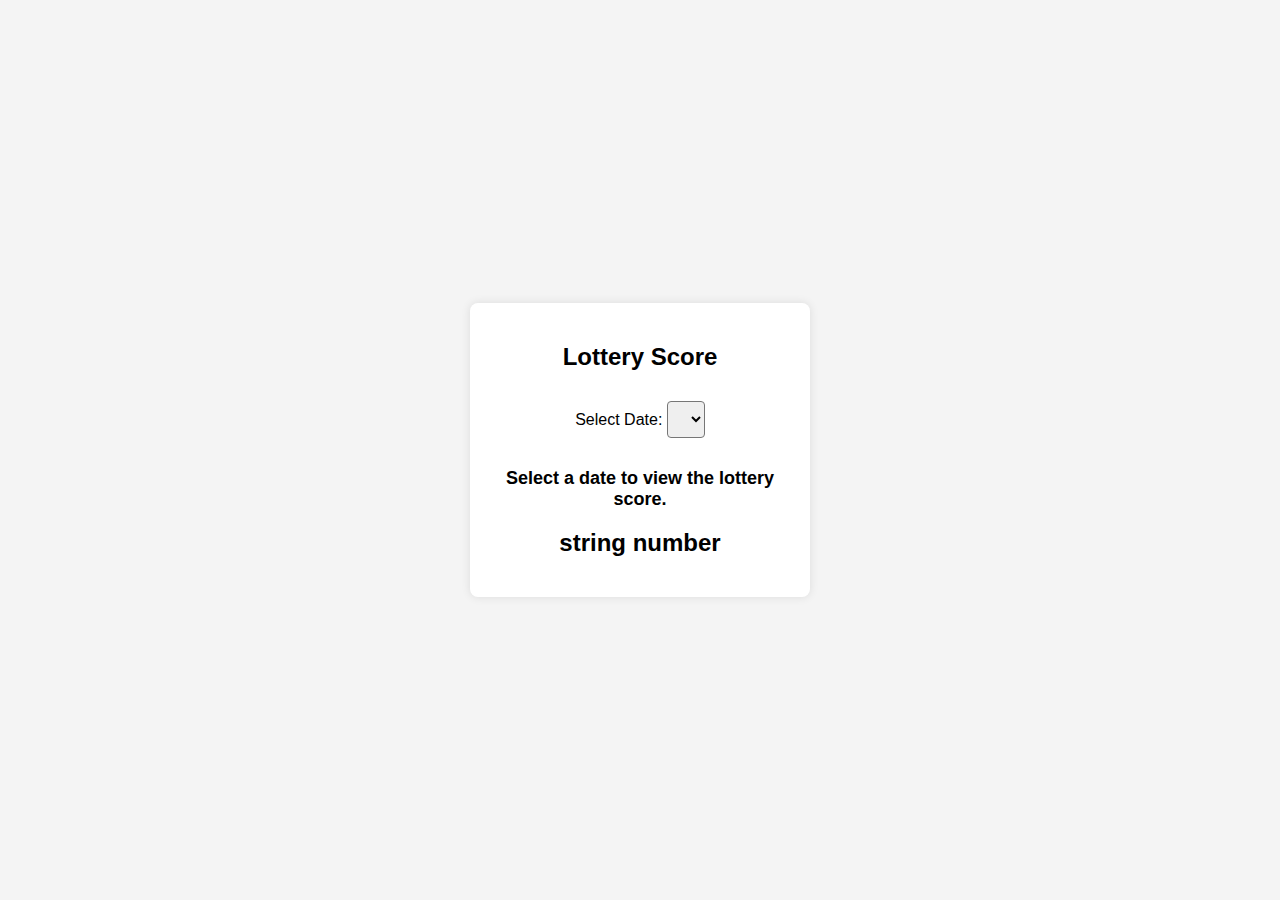
==== index.html @ f775d83f "Add files via upload" ====
<!DOCTYPE html>
<html lang="en">
<head>
    <meta charset="UTF-8">
    <meta name="viewport" content="width=device-width, initial-scale=1.0">
    <title>Lottery Score Widget</title>
    <link rel="stylesheet" href="styles.css">
	<script src="https://ajax.googleapis.com/ajax/libs/jquery/3.7.1/jquery.min.js"></script>
</head>
<body>
    <div class="lottery-widget">
        <h2>Lottery Score</h2>
        <label for="lottery-date">Select Date:</label>
        <select id="lottery-date">
        </select>

        <div id="lottery-result">
            <p>Select a date to view the lottery score.</p>
        </div>
		<h2>string number</h2>
		<div id="strong-number"></div>
    </div>
</body>
</html>

<script>
	document.addEventListener("DOMContentLoaded", function() {
		const lotteryDateSelect = document.getElementById('lottery-date');
		const lotteryResultDiv = document.getElementById('lottery-result');

		var xhttp = new XMLHttpRequest();
		let lotteryData = [];

		xhttp.onreadystatechange = function() {
			if (this.readyState == 4 && this.status == 200) {
			  
			  //var html = JSON.parse(this.responseText);
			  let html = getHtml()
			 
			  console.log(getResults(html))
			 
			  lotteryData.push(...getResults(html))
			  console.log(lotteryData)

				// Populate the dropdown with dates
				lotteryData.forEach(function(data) {
					const option = document.createElement('option');
					option.value = data.date;
					option.textContent = data.date;
					lotteryDateSelect.appendChild(option);
				});
				
				lotteryDateSelect.value = lotteryData[0].date
				lotteryDateSelect.dispatchEvent(new Event('change'));
			}
		};

		let today = new Date()
		today = `${today.getDate()}/${today.getMonth() + 1}/${today.getFullYear()}`
		//xhttp.open("GET", "https://www.pais.co.il/lotto/showMoreResults.aspx?fromIndex=0&amount=49&fromDate=01/01/2018&toDate=" + today);
		xhttp.open("GET", "https://script.google.com/macros/s/AKfycbxN1vKGIJFH-KF0X17_gNyz6snTN_eH4vEJ_xvNcHM/dev");
		//xhttp.setRequestHeader('X-Requested-With', 'XMLHttpRequest');
		xhttp.setRequestHeader('Access-Control-Allow-Origin', '*');
		xhttp.send();
		
		// Array of sample lottery dates and scores




		// Show the lottery result when a date is selected
		lotteryDateSelect.addEventListener('change', function() {

			const selectedDate = lotteryDateSelect.value;

			const result = lotteryData.find(data => data.date === selectedDate);


			if (result) {
				lotteryResultDiv.innerHTML = `<p>Lottery Score: <strong>${result.score}</strong></p>`;
			} else {
				lotteryResultDiv.innerHTML = "<p>No results available for this date.</p>";
			}
		});

		// Trigger the change event on page load to show the initial result
		//lotteryDateSelect.dispatchEvent(new Event('change'));
	});
	
	
	function getHtml() {
		return `
<div id="changeGameDiv">
    <ol class="w-list-unstyled" id="moreRecordsOL">
        
                    <li class="archive_list_item">
                        <div class="archive_list_block lotto_number"  tabindex="0">
                            <div class="archive_mod_title w-hidden-main w-hidden-medium w-hidden-small">מס' הגרלה</div>
                            <div class="sr-only">פריט 1, מספר הגרלה </div>
                           <div>3770</div>
                        </div>
                        <div class="archive_list_block date" tabindex="0">
                            <div class="archive_mod_title date w-hidden-main w-hidden-medium w-hidden-small">תאריך הגרלה</div>
                            <div class="sr-only">תאריך הגרלה: </div>
                            <div>11/01/25</div>
                            <div class="sr-only">שעת הגרלה:</div>
                            <div>23:28</div>
                        </div>
                        <div class="archive_mob_line w-hidden-main w-hidden-medium w-hidden-small"></div>
                        <div class="archive_list_block strong_number">
                            <div class="archive_mod_title w-hidden-main w-hidden-medium w-hidden-small">המספר החזק</div>
                            <div class="cat_data_info archive strong">
                                <div class="loto_info_num strong archive" tabindex="0">
                                    <div class="sr-only">המספר החזק: </div>
                                    <div>6</div>
                                </div>
                            </div>
                        </div>
                        <div class="archive_list_block numbers">
                            <div class="archive_mod_title w-hidden-main w-hidden-medium w-hidden-small">המספרים שעלו בגורל</div>
                            <div class="sr-only" tabindex="0">המספרים שעלו בגורל:  </div>
                        
                            <ol class="cat_data_info archive"  >
                               <li tabindex="0" class="loto_info_num archive">
                                    <div>2</div>
                                </li>
                                <li tabindex="0" class="loto_info_num archive">
                                    <div>21</div>
                                </li>
                                <li tabindex="0" class="loto_info_num archive">
                                    <div>25</div>
                                </li>
                                <li tabindex="0" class="loto_info_num archive">
                                    <div>32</div>
                                </li>
                                <li tabindex="0" class="loto_info_num archive">
                                    <div>34</div>
                                </li>
                                <li tabindex="0" class="loto_info_num archive">
                                    <div >35</div>
                                </li>

                            </ol>
                        </div>
                        <div class="archive_mob_line w-hidden-main w-hidden-medium w-hidden-small"></div>
                        <div class="archive_list_block total">
                            <div class="archive_mod_title total w-hidden-main w-hidden-medium w-hidden-small">סך הפרסים</div>
                          <div tabindex="0">
                              <div class="sr-only">סך הכל זכיות בהגרלה: </div>
                            <div>19,346,006 ₪</div>
                              </div>
                        </div>
                        <div class='archive_mob_line w-hidden-main w-hidden-medium w-hidden-small'></div><div class='archive_list_block add_info'>
                            <a href='#' class='archive_add_link lotto' onclick='redirect(3770)'>פרטים נוספים
                            <div class='sr-only'>הגרלה 3770</div>
                            </a>
                            </div>
                        <div class="archive_list_block video">
                            
                            <a href="#" aria-vod="3770" class="archive_video lotto w-inline-block">
                                <img src="/images/ic_video.svg" alt="לחץ לצפייה בהגרלה 3770"></a>
                       
                        </div>
                    </li>
            
    </ol>
</div>
`
	}
	
	function getResults(html) {
	
	let dom_nodes = $($.parseHTML(html))
	
	var elements = dom_nodes.find(".archive_list_item"); 
	
	
	return $.map($(elements), e => ({
		saleNumber: $($(e).find(".archive_list_block.lotto_number").first().children()[2]).text(),
		saleDate: $($(e).find(".archive_list_block.date").first().children()[2]).text(),
		winNumbers: $.map($(elements.find(".loto_info_num.archive")), e => $($(e).children()[0]).text()),
		strongNumber: $(elements.find(".loto_info_num.strong.archive").first().children()[1]).text()
		
	}))
	
	let list = elements.map(e => ({number: e}))
	
	//var result = [] //Array of objects of info about the elements
	//for (i in elements){ //assemble our info objects
	//	var obj = {
	//		sale_number: elements[i].find(".lotto_number"),
	//		//sale_date: elements[i].getElementsByClassName("archive_list_block date"),
	//	}
	//	result.push(obj); 
	//}
	return list
}
</script>
---- styles.css ----
body {
    font-family: Arial, sans-serif;
    display: flex;
    justify-content: center;
    align-items: center;
    height: 100vh;
    margin: 0;
    background-color: #f4f4f4;
}

.lottery-widget {
    background-color: white;
    padding: 20px;
    border-radius: 8px;
    box-shadow: 0 0 10px rgba(0, 0, 0, 0.1);
    text-align: center;
    width: 300px;
}

select {
    margin: 10px 0;
    padding: 8px;
    font-size: 16px;
    border-radius: 4px;
}

#lottery-result {
    margin-top: 20px;
    font-size: 18px;
    font-weight: bold;
}
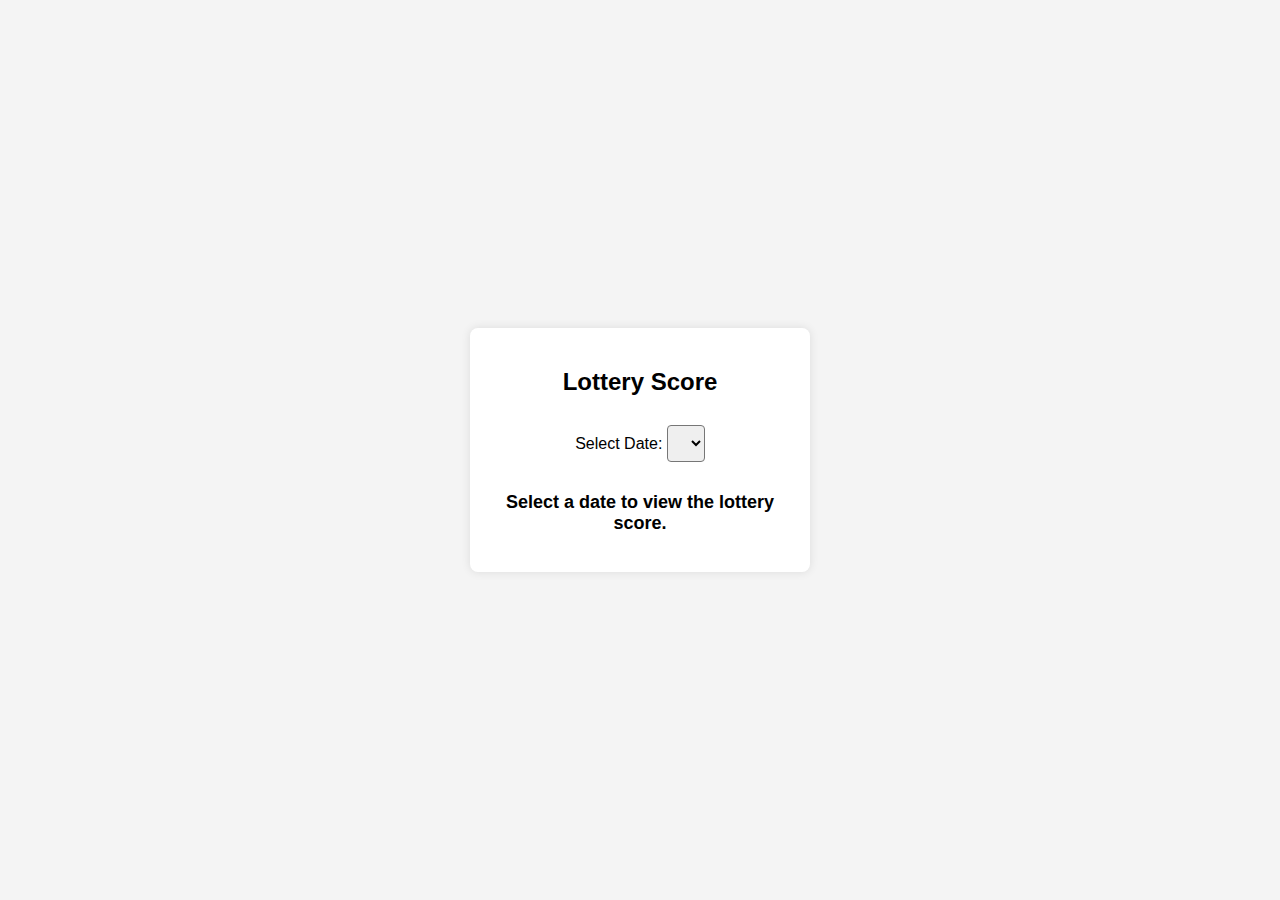
==== commit 53964a0b: "lotto" ====
--- a/index.html
+++ b/index.html
@@ -5,194 +5,88 @@
     <meta name="viewport" content="width=device-width, initial-scale=1.0">
     <title>Lottery Score Widget</title>
     <link rel="stylesheet" href="styles.css">
-	<script src="https://ajax.googleapis.com/ajax/libs/jquery/3.7.1/jquery.min.js"></script>
+    <script src="https://ajax.googleapis.com/ajax/libs/jquery/3.7.1/jquery.min.js"></script>
 </head>
 <body>
-    <div class="lottery-widget">
-        <h2>Lottery Score</h2>
-        <label for="lottery-date">Select Date:</label>
-        <select id="lottery-date">
-        </select>
-
-        <div id="lottery-result">
-            <p>Select a date to view the lottery score.</p>
-        </div>
-		<h2>string number</h2>
-		<div id="strong-number"></div>
+<div class="lottery-widget">
+    <h2>Lottery Score</h2>
+    <label for="lottery-date">Select Date:</label>
+    <select id="lottery-date">
+    </select>
+    <div id="lottery-result">
+        <p>Select a date to view the lottery score.</p>
     </div>
+    <div id="strong-number"></div>
+</div>
 </body>
 </html>
 
 <script>
-	document.addEventListener("DOMContentLoaded", function() {
-		const lotteryDateSelect = document.getElementById('lottery-date');
-		const lotteryResultDiv = document.getElementById('lottery-result');
+    $(document).ready(function () {
+        $(document).ready(function () {
+            let lotteryData = []
 
-		var xhttp = new XMLHttpRequest();
-		let lotteryData = [];
+            const lotteryResultDiv = document.getElementById('lottery-result');
+            const lotteryDateSelect = document.getElementById('lottery-date');
+            const lotteryStrongResultDiv = document.getElementById('strong-number');
 
-		xhttp.onreadystatechange = function() {
-			if (this.readyState == 4 && this.status == 200) {
-			  
-			  //var html = JSON.parse(this.responseText);
-			  let html = getHtml()
-			 
-			  console.log(getResults(html))
-			 
-			  lotteryData.push(...getResults(html))
-			  console.log(lotteryData)
+            lotteryDateSelect.addEventListener('change', function() {
+                const selectedDate = lotteryDateSelect.value;
+                console.log({selectedDate})
+                console.log({lotteryData})
+                const result = lotteryData.find(data => data.saleDate === selectedDate);
 
-				// Populate the dropdown with dates
-				lotteryData.forEach(function(data) {
-					const option = document.createElement('option');
-					option.value = data.date;
-					option.textContent = data.date;
-					lotteryDateSelect.appendChild(option);
-				});
-				
-				lotteryDateSelect.value = lotteryData[0].date
-				lotteryDateSelect.dispatchEvent(new Event('change'));
-			}
-		};
+                console.log({result})
+                if (result) {
+                    lotteryResultDiv.innerHTML = `<p>Lottery Score: <strong>${result.winNumbers}</strong></p>`;
+                    lotteryStrongResultDiv.innerHTML = `<p>Strong Number: <strong>${result.strongNumber}</strong></p>`
+                } else {
+                    lotteryResultDiv.innerHTML = "<p>No results available for this date.</p>";
+                }
+            });
 
-		let today = new Date()
-		today = `${today.getDate()}/${today.getMonth() + 1}/${today.getFullYear()}`
-		//xhttp.open("GET", "https://www.pais.co.il/lotto/showMoreResults.aspx?fromIndex=0&amount=49&fromDate=01/01/2018&toDate=" + today);
-		xhttp.open("GET", "https://script.google.com/macros/s/AKfycbxN1vKGIJFH-KF0X17_gNyz6snTN_eH4vEJ_xvNcHM/dev");
-		//xhttp.setRequestHeader('X-Requested-With', 'XMLHttpRequest');
-		xhttp.setRequestHeader('Access-Control-Allow-Origin', '*');
-		xhttp.send();
-		
-		// Array of sample lottery dates and scores
+            $.ajax({
+                type: "get",
+                url: "https://script.google.com/macros/s/AKfycbyd4wiOitqFuRLXL3Eo9ND-4-9AZjVAvA5cQ8p86oQ9NwKNiuPSdIE1vCdXZLyHIvNp/exec?callback=?",
+                data: {method: "getQuote", format: "jsonp", lang: "en"},
+                dataType: "jsonp",
+                jsonp: "jsonp",
+                jsonpCallback: "myJsonMethod"
+            });
+            window.myJsonMethod = function (results) {
+                lotteryData.push(...results)
+                lotteryData.forEach(function (data) {
+                    const option = document.createElement('option');
+                    option.value = data.saleDate;
+                    option.textContent = data.saleDate;
+                    lotteryDateSelect.appendChild(option);
+                });
+
+                lotteryData.forEach(function (data) {
+                    const option = document.createElement('option');
+                    option.value = data.date;
+                    option.textContent = data.date;
+                    lotteryDateSelect.appendChild(option);
+                })
+                lotteryDateSelect.dispatchEvent(new Event('change'));
+            }
+        })
+    })
 
 
+    // function getResults(html) {
+    //
+    //     let dom_nodes = $($.parseHTML(html))
+    //
+    //     var elements = dom_nodes.find(".archive_list_item");
+    //
+    //
+    //     // return $.map($(elements), e => ({
+    //     //     saleNumber: $($(e).find(".archive_list_block.lotto_number").first().children()[2]).text(),
+    //     //     saleDate: $($(e).find(".archive_list_block.date").first().children()[2]).text(),
+    //     //     winNumbers: $.map($(elements.find(".loto_info_num.archive")), e => $($(e).children()[0]).text()),
+    //     //     strongNumber: $(elements.find(".loto_info_num.strong.archive").first().children()[1]).text()
+    //     // }))
+    // }
+</script>
 
-
-		// Show the lottery result when a date is selected
-		lotteryDateSelect.addEventListener('change', function() {
-
-			const selectedDate = lotteryDateSelect.value;
-
-			const result = lotteryData.find(data => data.date === selectedDate);
-
-
-			if (result) {
-				lotteryResultDiv.innerHTML = `<p>Lottery Score: <strong>${result.score}</strong></p>`;
-			} else {
-				lotteryResultDiv.innerHTML = "<p>No results available for this date.</p>";
-			}
-		});
-
-		// Trigger the change event on page load to show the initial result
-		//lotteryDateSelect.dispatchEvent(new Event('change'));
-	});
-	
-	
-	function getHtml() {
-		return `
-<div id="changeGameDiv">
-    <ol class="w-list-unstyled" id="moreRecordsOL">
-        
-                    <li class="archive_list_item">
-                        <div class="archive_list_block lotto_number"  tabindex="0">
-                            <div class="archive_mod_title w-hidden-main w-hidden-medium w-hidden-small">מס' הגרלה</div>
-                            <div class="sr-only">פריט 1, מספר הגרלה </div>
-                           <div>3770</div>
-                        </div>
-                        <div class="archive_list_block date" tabindex="0">
-                            <div class="archive_mod_title date w-hidden-main w-hidden-medium w-hidden-small">תאריך הגרלה</div>
-                            <div class="sr-only">תאריך הגרלה: </div>
-                            <div>11/01/25</div>
-                            <div class="sr-only">שעת הגרלה:</div>
-                            <div>23:28</div>
-                        </div>
-                        <div class="archive_mob_line w-hidden-main w-hidden-medium w-hidden-small"></div>
-                        <div class="archive_list_block strong_number">
-                            <div class="archive_mod_title w-hidden-main w-hidden-medium w-hidden-small">המספר החזק</div>
-                            <div class="cat_data_info archive strong">
-                                <div class="loto_info_num strong archive" tabindex="0">
-                                    <div class="sr-only">המספר החזק: </div>
-                                    <div>6</div>
-                                </div>
-                            </div>
-                        </div>
-                        <div class="archive_list_block numbers">
-                            <div class="archive_mod_title w-hidden-main w-hidden-medium w-hidden-small">המספרים שעלו בגורל</div>
-                            <div class="sr-only" tabindex="0">המספרים שעלו בגורל:  </div>
-                        
-                            <ol class="cat_data_info archive"  >
-                               <li tabindex="0" class="loto_info_num archive">
-                                    <div>2</div>
-                                </li>
-                                <li tabindex="0" class="loto_info_num archive">
-                                    <div>21</div>
-                                </li>
-                                <li tabindex="0" class="loto_info_num archive">
-                                    <div>25</div>
-                                </li>
-                                <li tabindex="0" class="loto_info_num archive">
-                                    <div>32</div>
-                                </li>
-                                <li tabindex="0" class="loto_info_num archive">
-                                    <div>34</div>
-                                </li>
-                                <li tabindex="0" class="loto_info_num archive">
-                                    <div >35</div>
-                                </li>
-
-                            </ol>
-                        </div>
-                        <div class="archive_mob_line w-hidden-main w-hidden-medium w-hidden-small"></div>
-                        <div class="archive_list_block total">
-                            <div class="archive_mod_title total w-hidden-main w-hidden-medium w-hidden-small">סך הפרסים</div>
-                          <div tabindex="0">
-                              <div class="sr-only">סך הכל זכיות בהגרלה: </div>
-                            <div>19,346,006 ₪</div>
-                              </div>
-                        </div>
-                        <div class='archive_mob_line w-hidden-main w-hidden-medium w-hidden-small'></div><div class='archive_list_block add_info'>
-                            <a href='#' class='archive_add_link lotto' onclick='redirect(3770)'>פרטים נוספים
-                            <div class='sr-only'>הגרלה 3770</div>
-                            </a>
-                            </div>
-                        <div class="archive_list_block video">
-                            
-                            <a href="#" aria-vod="3770" class="archive_video lotto w-inline-block">
-                                <img src="/images/ic_video.svg" alt="לחץ לצפייה בהגרלה 3770"></a>
-                       
-                        </div>
-                    </li>
-            
-    </ol>
-</div>
-`
-	}
-	
-	function getResults(html) {
-	
-	let dom_nodes = $($.parseHTML(html))
-	
-	var elements = dom_nodes.find(".archive_list_item"); 
-	
-	
-	return $.map($(elements), e => ({
-		saleNumber: $($(e).find(".archive_list_block.lotto_number").first().children()[2]).text(),
-		saleDate: $($(e).find(".archive_list_block.date").first().children()[2]).text(),
-		winNumbers: $.map($(elements.find(".loto_info_num.archive")), e => $($(e).children()[0]).text()),
-		strongNumber: $(elements.find(".loto_info_num.strong.archive").first().children()[1]).text()
-		
-	}))
-	
-	let list = elements.map(e => ({number: e}))
-	
-	//var result = [] //Array of objects of info about the elements
-	//for (i in elements){ //assemble our info objects
-	//	var obj = {
-	//		sale_number: elements[i].find(".lotto_number"),
-	//		//sale_date: elements[i].getElementsByClassName("archive_list_block date"),
-	//	}
-	//	result.push(obj); 
-	//}
-	return list
-}
-</script>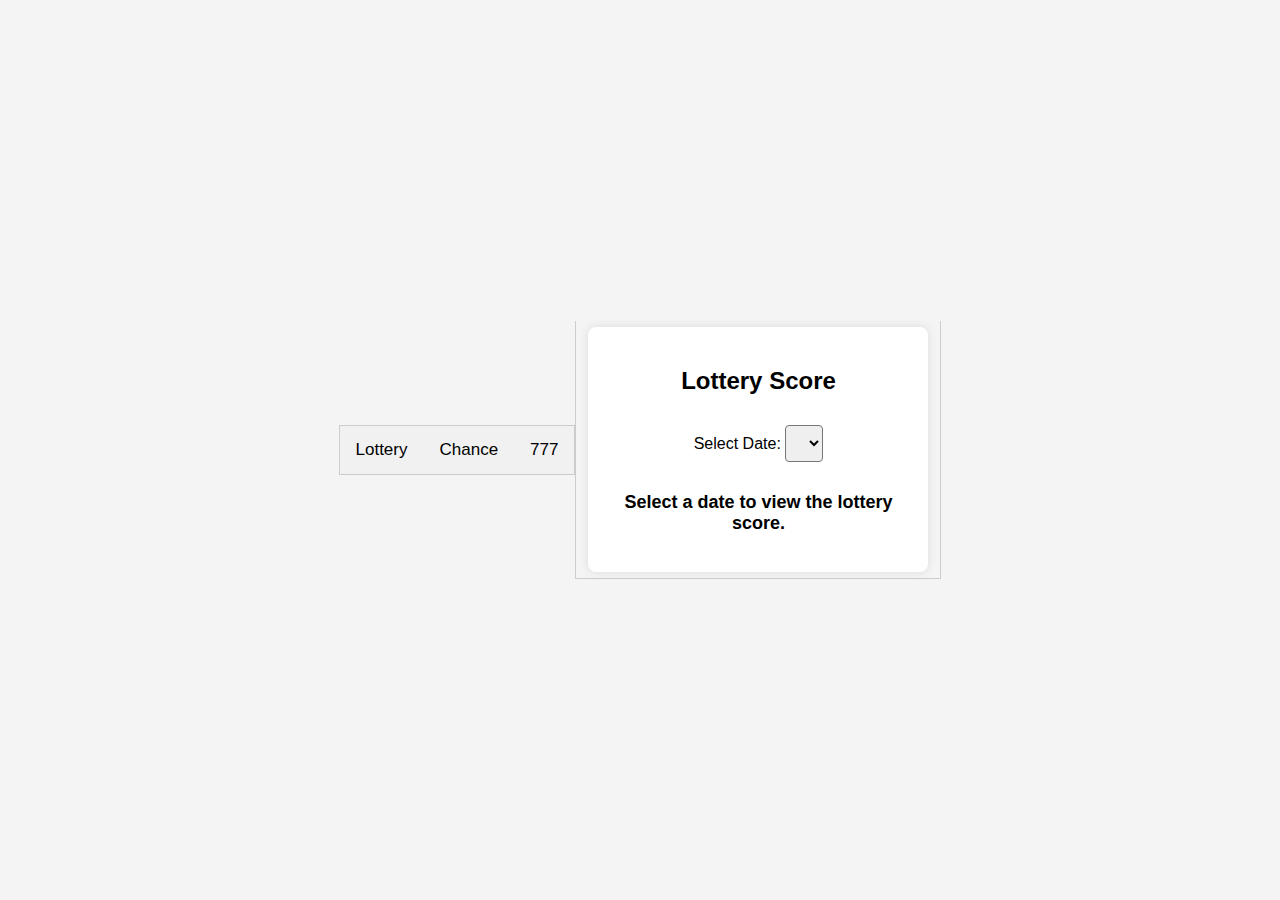
==== commit 7793b52f: "yoyo" ====
--- a/index.html
+++ b/index.html
@@ -8,85 +8,226 @@
     <script src="https://ajax.googleapis.com/ajax/libs/jquery/3.7.1/jquery.min.js"></script>
 </head>
 <body>
-<div class="lottery-widget">
-    <h2>Lottery Score</h2>
-    <label for="lottery-date">Select Date:</label>
-    <select id="lottery-date">
-    </select>
-    <div id="lottery-result">
-        <p>Select a date to view the lottery score.</p>
+<div class="tab">
+    <button class="tablinks" onclick="openSale(event, 'lottery')">Lottery</button>
+    <button class="tablinks" onclick="openSale(event, 'chance')">Chance</button>
+    <button class="tablinks" onclick="openSale(event, '777')">777</button>
+</div>
+<div id="lottery" class="tabcontent">
+    <div class="lottery-widget">
+        <h2>Lottery Score</h2>
+        <label for="lottery-date">Select Date:</label>
+        <select id="lottery-date">
+        </select>
+        <div id="lottery-sale-number"></div>
+        <div id="lottery-result">
+            <p>Select a date to view the lottery score.</p>
+        </div>
+        <div id="strong-number"></div>
     </div>
-    <div id="strong-number"></div>
+</div>
+
+<div id="chance" class="tabcontent">
+    <div class="lottery-widget">
+        <h2>Chance Score</h2>
+        <label for="chance-date">Select Date:</label>
+        <select id="chance-date">
+        </select>
+        <div id="chance-sale-number"></div>
+        <div id="chance-result">
+            <p>Select a date to view the chance score.</p>
+        </div>
+    </div>
+</div>
+
+<div id="777" class="tabcontent">
+    <div class="777-widget">
+        <h2>Lottery Score</h2>
+        <label for="777-date">Select Date:</label>
+        <select id="777-date">
+        </select>
+        <div id="777-sale-number"></div>
+        <div id="777-result">
+            <p>Select a date to view the 777 score.</p>
+        </div>
+    </div>
 </div>
 </body>
 </html>
 
 <script>
-    $(document).ready(function () {
-        $(document).ready(function () {
-            let lotteryData = []
-
-            const lotteryResultDiv = document.getElementById('lottery-result');
-            const lotteryDateSelect = document.getElementById('lottery-date');
-            const lotteryStrongResultDiv = document.getElementById('strong-number');
+    function fetchData({saleName, dateTo, dateFrom}) {
+        console.log({saleName})
+        let date = new Date()
+        dateTo = dateTo || `${date.getDate()}/${date.getMonth() + 1}/${date.getFullYear()}`
+        dateFrom = '01/01/2025'//dateFrom || `${date.getDate()}/${date.getMonth() + 1}/${date.getFullYear()}`
+
+        $.ajax({
+            type: "get",
+            url: "https://script.google.com/macros/s/AKfycbwpLqUa6KsBJiJ23ktOIP-7KWNq9wLtxl2jewv3DDA7vLAmtSAGmaWuNPKsv2vF8uv3/exec?callback=?",
+            data: {dateFrom, dateTo, saleName: saleName},
+            dataType: "jsonp",
+            jsonp: "jsonp",
+            jsonpCallback: `_${saleName}SetData`
+        });
+    }
+
+    let lotteryDataBySaleName = {
+        lottery: [],
+        chance: [],
+        777: []
+    }
+
+    function _setLottery() {
+
+        let saleName = "lottery"
+
+        function getElements(saleName) {
+            return {
+                lotteryResultDiv: document.getElementById(`${saleName}-result`),
+                lotteryDateSelect: document.getElementById(`${saleName}-date`),
+                lotteryStrongResultDiv: document.getElementById(`${saleName}-number`),
+                lotterySaleNumberDiv: document.getElementById(`${saleName}-sale-number`),
+            }
+        }
+
+
+        ['777', 'chance', 'lottery'].forEach(saleName => {
+            let {lotteryResultDiv, lotteryDateSelect, lotteryStrongResultDiv, lotterySaleNumberDiv} = getElements(saleName)
+            let lotteryData = lotteryDataBySaleName[saleName]
 
             lotteryDateSelect.addEventListener('change', function() {
-                const selectedDate = lotteryDateSelect.value;
+                console.log('change')
+                console.log({lotteryData})
+                let selectedDate = lotteryDateSelect.value;
+                let result = lotteryData.find(data => data.saleDate === selectedDate);
                 console.log({selectedDate})
-                console.log({lotteryData})
-                const result = lotteryData.find(data => data.saleDate === selectedDate);
-
                 console.log({result})
                 if (result) {
-                    lotteryResultDiv.innerHTML = `<p>Lottery Score: <strong>${result.winNumbers}</strong></p>`;
-                    lotteryStrongResultDiv.innerHTML = `<p>Strong Number: <strong>${result.strongNumber}</strong></p>`
-                } else {
-                    lotteryResultDiv.innerHTML = "<p>No results available for this date.</p>";
-                }
-            });
-
-            $.ajax({
-                type: "get",
-                url: "https://script.google.com/macros/s/AKfycbyd4wiOitqFuRLXL3Eo9ND-4-9AZjVAvA5cQ8p86oQ9NwKNiuPSdIE1vCdXZLyHIvNp/exec?callback=?",
-                data: {method: "getQuote", format: "jsonp", lang: "en"},
-                dataType: "jsonp",
-                jsonp: "jsonp",
-                jsonpCallback: "myJsonMethod"
-            });
-            window.myJsonMethod = function (results) {
-                lotteryData.push(...results)
-                lotteryData.forEach(function (data) {
-                    const option = document.createElement('option');
-                    option.value = data.saleDate;
-                    option.textContent = data.saleDate;
-                    lotteryDateSelect.appendChild(option);
-                });
-
-                lotteryData.forEach(function (data) {
-                    const option = document.createElement('option');
-                    option.value = data.date;
-                    option.textContent = data.date;
-                    lotteryDateSelect.appendChild(option);
-                })
-                lotteryDateSelect.dispatchEvent(new Event('change'));
-            }
-        })
-    })
-
-
-    // function getResults(html) {
-    //
-    //     let dom_nodes = $($.parseHTML(html))
-    //
-    //     var elements = dom_nodes.find(".archive_list_item");
-    //
-    //
-    //     // return $.map($(elements), e => ({
-    //     //     saleNumber: $($(e).find(".archive_list_block.lotto_number").first().children()[2]).text(),
-    //     //     saleDate: $($(e).find(".archive_list_block.date").first().children()[2]).text(),
-    //     //     winNumbers: $.map($(elements.find(".loto_info_num.archive")), e => $($(e).children()[0]).text()),
-    //     //     strongNumber: $(elements.find(".loto_info_num.strong.archive").first().children()[1]).text()
-    //     // }))
-    // }
+                        lotterySaleNumberDiv.innerHTML = `<p>Lottery Sale Number: <p><strong>${result.saleNumber}</strong></p>`
+
+                        if(result.winNumbers) {
+                            lotteryResultDiv.innerHTML = `<p>Lottery Score: <strong>${result.winNumbers}</strong></p>`
+                        }
+
+                        if(result.cards) {
+                            console.log('yoyo')
+                            lotteryResultDiv.innerHTML = result.cards
+                        }
+                        if (lotteryStrongResultDiv) {
+                            lotteryStrongResultDiv.innerHTML = `<p>Strong Number: <strong>${result.strongNumber}</strong></p>`
+                        }
+                    }
+                    });
+                                })
+
+
+                                openSale(event, saleName)
+                                // fetchData({saleName})
+
+                                window._777SetData = function (results) {
+                                    console.log('777')
+                                    let saleName = '777'
+
+                                    let {lotteryResultDiv, lotteryDateSelect} = getElements(saleName)
+                                    let lotteryData = lotteryDataBySaleName[saleName]
+                                    lotteryData.push(...results)
+
+                                    console.log(lotteryData)
+                                    lotteryData.forEach(function (data) {
+                                    const option = document.createElement('option');
+                                    option.value = data.saleDate;
+                                    option.textContent = data.saleDate;
+                                    lotteryDateSelect.appendChild(option);
+                                });
+
+                                    lotteryData.forEach(function (data) {
+                                    const option = document.createElement('option');
+                                    option.value = data.date;
+                                    option.textContent = data.date;
+                                    lotteryDateSelect.appendChild(option);
+                                })
+                                    const selectedDate = lotteryDateSelect.value;
+                                    console.log({selectedDate})
+                                    const result = lotteryData.find(data => data.saleDate === selectedDate);
+                                    console.log({result})
+                                    if (result) {
+                                    lotteryResultDiv.innerHTML = `<p>Lottery Sale Number: <strong>${result.saleNumber}</strong><br>Lottery Score: <strong>${result.winNumbers}</strong></p>`;
+                                }
+                                }
+
+                                window._chanceSetData = function (results) {
+                                    let saleName = 'chance'
+                                    let {lotteryDateSelect} = getElements(saleName)
+
+                                    let lotteryData = lotteryDataBySaleName[saleName]
+
+                                    lotteryData.push(...results)
+                                    lotteryData.forEach(function (data) {
+                                    const option = document.createElement('option');
+                                    option.value = data.saleDate;
+                                    option.textContent = data.saleDate;
+                                    lotteryDateSelect.appendChild(option);
+                                });
+
+                                    lotteryData.forEach(function (data) {
+                                    const option = document.createElement('option');
+                                    option.value = data.date;
+                                    option.textContent = data.date;
+                                    lotteryDateSelect.appendChild(option);
+                                })
+                                    lotteryDateSelect.dispatchEvent(new Event('change'));
+                                }
+
+                                window._lotterySetData = function (results) {
+                                    let saleName = 'lottery'
+                                    let {lotteryDateSelect} = getElements(saleName)
+
+                                    console.log({results})
+                                    let lotteryData = lotteryDataBySaleName[saleName]
+
+                                    lotteryData.push(...results)
+                                    lotteryData.forEach(function (data) {
+                                    const option = document.createElement('option');
+                                    option.value = data.saleDate;
+                                    option.textContent = data.saleDate;
+                                    lotteryDateSelect.appendChild(option);
+                                });
+
+                                    lotteryData.forEach(function (data) {
+                                    const option = document.createElement('option');
+                                    option.value = data.date;
+                                    option.textContent = data.date;
+                                    lotteryDateSelect.appendChild(option);
+                                })
+                                    lotteryDateSelect.dispatchEvent(new Event('change'));
+                                }
+                                }
+                                $(document).ready(function () {
+                                    $(document).ready(function () {
+                                        _setLottery()
+                                    })
+                                })
+
+                                function openSale(evt, saleName) {
+                                    var i, tabcontent, tablinks;
+                                    tabcontent = document.getElementsByClassName("tabcontent");
+                                    for (i = 0; i < tabcontent.length; i++) {
+                                    tabcontent[i].style.display = "none";
+                                }
+                                    tablinks = document.getElementsByClassName("tablinks");
+                                    for (i = 0; i < tablinks.length; i++) {
+                                    tablinks[i].className = tablinks[i].className.replace(" active", "");
+                                }
+                                    document.getElementById(saleName).style.display = "block";
+                                    // evt.currentTarget.className += " active";
+
+                                    let lotteryData = lotteryDataBySaleName[saleName]
+                                    if (lotteryData.length === 0) {
+                                        fetchData({saleName})
+                                    }
+                                }
+
+
 </script>
 
--- a/styles.css
+++ b/styles.css
@@ -30,3 +30,40 @@
     font-weight: bold;
 }
 
+/* Style the tab */
+.tab {
+    overflow: hidden;
+    border: 1px solid #ccc;
+    background-color: #f1f1f1;
+}
+
+/* Style the buttons inside the tab */
+.tab button {
+    background-color: inherit;
+    float: left;
+    border: none;
+    outline: none;
+    cursor: pointer;
+    padding: 14px 16px;
+    transition: 0.3s;
+    font-size: 17px;
+}
+
+/* Change background color of buttons on hover */
+.tab button:hover {
+    background-color: #ddd;
+}
+
+/* Create an active/current tablink class */
+.tab button.active {
+    background-color: #ccc;
+}
+
+/* Style the tab content */
+.tabcontent {
+    display: none;
+    padding: 6px 12px;
+    border: 1px solid #ccc;
+    border-top: none;
+}
+
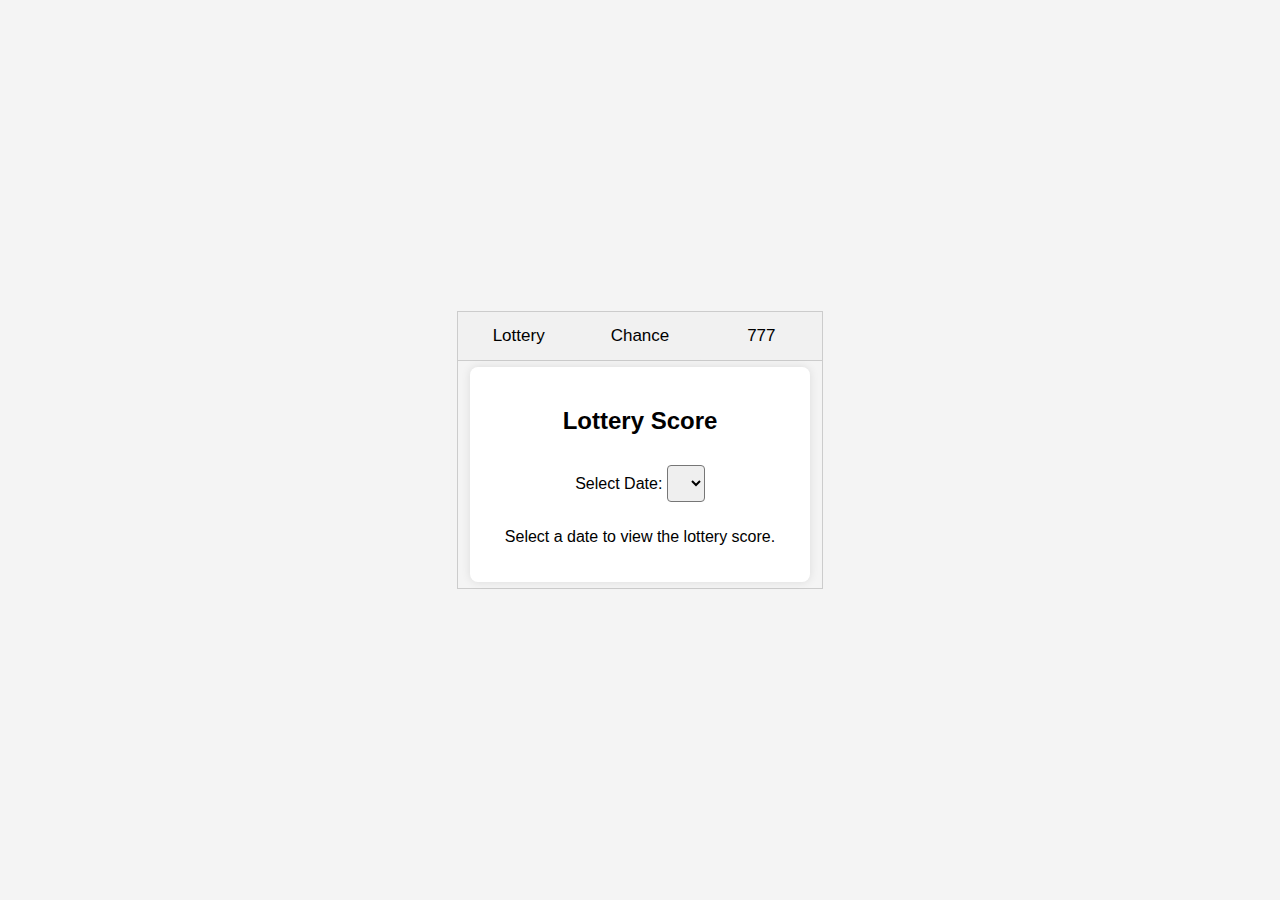
==== commit f3762dc4: "ff" ====
--- a/index.html
+++ b/index.html
@@ -8,47 +8,49 @@
     <script src="https://ajax.googleapis.com/ajax/libs/jquery/3.7.1/jquery.min.js"></script>
 </head>
 <body>
-<div class="tab">
-    <button class="tablinks" onclick="openSale(event, 'lottery')">Lottery</button>
-    <button class="tablinks" onclick="openSale(event, 'chance')">Chance</button>
-    <button class="tablinks" onclick="openSale(event, '777')">777</button>
-</div>
-<div id="lottery" class="tabcontent">
-    <div class="lottery-widget">
-        <h2>Lottery Score</h2>
-        <label for="lottery-date">Select Date:</label>
-        <select id="lottery-date">
-        </select>
-        <div id="lottery-sale-number"></div>
-        <div id="lottery-result">
-            <p>Select a date to view the lottery score.</p>
+<div class="widget">
+    <div class="tab">
+        <button class="tablinks" onclick="openSale(event, 'lottery')">Lottery</button>
+        <button class="tablinks" onclick="openSale(event, 'chance')">Chance</button>
+        <button class="tablinks" onclick="openSale(event, '777')">777</button>
+    </div>
+    <div id="lottery" class="tabcontent">
+        <div class="box">
+            <h2>Lottery Score</h2>
+            <label for="lottery-date">Select Date:</label>
+            <select id="lottery-date">
+            </select>
+            <div id="lottery-sale-number"></div>
+            <div id="lottery-result">
+                <p>Select a date to view the lottery score.</p>
+            </div>
+            <div id="lottery-strong-number"></div>
         </div>
-        <div id="strong-number"></div>
-    </div>
-</div>
-
-<div id="chance" class="tabcontent">
-    <div class="lottery-widget">
-        <h2>Chance Score</h2>
-        <label for="chance-date">Select Date:</label>
-        <select id="chance-date">
-        </select>
-        <div id="chance-sale-number"></div>
-        <div id="chance-result">
-            <p>Select a date to view the chance score.</p>
+    </div>
+
+
+    <div id="chance" class="tabcontent">
+        <div class="box">
+            <h2>Chance Score</h2>
+            <label for="chance-date">Select Date:</label>
+            <select id="chance-date">
+            </select>
+            <div id="chance-sale-number"></div>
+            <div id="chance-result">
+                <p>Select a date to view the chance score.</p>
+            </div>
         </div>
     </div>
-</div>
-
-<div id="777" class="tabcontent">
-    <div class="777-widget">
-        <h2>Lottery Score</h2>
-        <label for="777-date">Select Date:</label>
-        <select id="777-date">
-        </select>
-        <div id="777-sale-number"></div>
-        <div id="777-result">
-            <p>Select a date to view the 777 score.</p>
+    <div id="777" class="tabcontent">
+        <div class="box">
+            <h2>Lottery Score</h2>
+            <label for="777-date">Select Date:</label>
+            <select id="777-date">
+            </select>
+            <div id="777-sale-number"></div>
+            <div id="777-result">
+                <p>Select a date to view the 777 score.</p>
+            </div>
         </div>
     </div>
 </div>
@@ -59,17 +61,36 @@
     function fetchData({saleName, dateTo, dateFrom}) {
         console.log({saleName})
         let date = new Date()
-        dateTo = dateTo || `${date.getDate()}/${date.getMonth() + 1}/${date.getFullYear()}`
-        dateFrom = '01/01/2025'//dateFrom || `${date.getDate()}/${date.getMonth() + 1}/${date.getFullYear()}`
+        let defaultDateFromBySaleType = {
+            _lottery: subtractMonths(date, 6),
+            _777: subtractMonths(date, 1),
+            _chance: subtractMonths(date, 1)
+        }
+
+        function getFormattedDate(date) {
+            return `${date.getDate()}/${date.getMonth() + 1}/${date.getFullYear()}`
+        }
+
+        function subtractMonths(date, amount) {
+            let d = new Date(date);
+            d.setMonth(date.getMonth() - amount);
+            return d
+        }
+
+
+        dateTo = getFormattedDate(dateTo || date)
+        dateFrom = getFormattedDate(dateFrom || defaultDateFromBySaleType[`_${saleName}`])//dateFrom || `${date.getDate()}/${date.getMonth() + 1}/${date.getFullYear() - 1}`
+
 
         $.ajax({
             type: "get",
-            url: "https://script.google.com/macros/s/AKfycbwpLqUa6KsBJiJ23ktOIP-7KWNq9wLtxl2jewv3DDA7vLAmtSAGmaWuNPKsv2vF8uv3/exec?callback=?",
+            url: "https://script.google.com/macros/s/AKfycbwN9HOoGgpW2NmXUdAThslm-7gy0UxVBEQBanLfxRjUj4GOpwCF_SHiTSTMraiKKQLn/exec/exec?callback=?",
             data: {dateFrom, dateTo, saleName: saleName},
             dataType: "jsonp",
             jsonp: "jsonp",
             jsonpCallback: `_${saleName}SetData`
         });
+        // <div class=\"chance_card_icon archive\"><img src=\"/images/ic_card_clubs.png\" alt=\"תלתן\"></div>\n
     }
 
     let lotteryDataBySaleName = {
@@ -86,17 +107,22 @@
             return {
                 lotteryResultDiv: document.getElementById(`${saleName}-result`),
                 lotteryDateSelect: document.getElementById(`${saleName}-date`),
-                lotteryStrongResultDiv: document.getElementById(`${saleName}-number`),
+                lotteryStrongResultDiv: document.getElementById(`${saleName}-strong-number`),
                 lotterySaleNumberDiv: document.getElementById(`${saleName}-sale-number`),
             }
         }
 
 
         ['777', 'chance', 'lottery'].forEach(saleName => {
-            let {lotteryResultDiv, lotteryDateSelect, lotteryStrongResultDiv, lotterySaleNumberDiv} = getElements(saleName)
-            let lotteryData = lotteryDataBySaleName[saleName]
-
-            lotteryDateSelect.addEventListener('change', function() {
+            let {
+                lotteryResultDiv,
+                lotteryDateSelect,
+                lotteryStrongResultDiv,
+                lotterySaleNumberDiv
+            } = getElements(saleName)
+            let lotteryData = lotteryDataBySaleName[saleName]
+
+            lotteryDateSelect.addEventListener('change', function () {
                 console.log('change')
                 console.log({lotteryData})
                 let selectedDate = lotteryDateSelect.value;
@@ -104,129 +130,125 @@
                 console.log({selectedDate})
                 console.log({result})
                 if (result) {
-                        lotterySaleNumberDiv.innerHTML = `<p>Lottery Sale Number: <p><strong>${result.saleNumber}</strong></p>`
-
-                        if(result.winNumbers) {
-                            lotteryResultDiv.innerHTML = `<p>Lottery Score: <strong>${result.winNumbers}</strong></p>`
-                        }
-
-                        if(result.cards) {
-                            console.log('yoyo')
-                            lotteryResultDiv.innerHTML = result.cards
-                        }
-                        if (lotteryStrongResultDiv) {
-                            lotteryStrongResultDiv.innerHTML = `<p>Strong Number: <strong>${result.strongNumber}</strong></p>`
-                        }
+                    lotterySaleNumberDiv.innerHTML = `<p>Lottery Sale Number: <p><strong>${result.saleNumber}</strong></p>`
+
+                    if (result.winNumbers) {
+                        lotteryResultDiv.innerHTML = `<p>Lottery Score: <div class="flex">${result.winNumbers.map(n => '<div class="circle">' + n + '</div>').join('')}</div></p>`
                     }
-                    });
-                                })
-
-
-                                openSale(event, saleName)
-                                // fetchData({saleName})
-
-                                window._777SetData = function (results) {
-                                    console.log('777')
-                                    let saleName = '777'
-
-                                    let {lotteryResultDiv, lotteryDateSelect} = getElements(saleName)
-                                    let lotteryData = lotteryDataBySaleName[saleName]
-                                    lotteryData.push(...results)
-
-                                    console.log(lotteryData)
-                                    lotteryData.forEach(function (data) {
-                                    const option = document.createElement('option');
-                                    option.value = data.saleDate;
-                                    option.textContent = data.saleDate;
-                                    lotteryDateSelect.appendChild(option);
-                                });
-
-                                    lotteryData.forEach(function (data) {
-                                    const option = document.createElement('option');
-                                    option.value = data.date;
-                                    option.textContent = data.date;
-                                    lotteryDateSelect.appendChild(option);
-                                })
-                                    const selectedDate = lotteryDateSelect.value;
-                                    console.log({selectedDate})
-                                    const result = lotteryData.find(data => data.saleDate === selectedDate);
-                                    console.log({result})
-                                    if (result) {
-                                    lotteryResultDiv.innerHTML = `<p>Lottery Sale Number: <strong>${result.saleNumber}</strong><br>Lottery Score: <strong>${result.winNumbers}</strong></p>`;
-                                }
-                                }
-
-                                window._chanceSetData = function (results) {
-                                    let saleName = 'chance'
-                                    let {lotteryDateSelect} = getElements(saleName)
-
-                                    let lotteryData = lotteryDataBySaleName[saleName]
-
-                                    lotteryData.push(...results)
-                                    lotteryData.forEach(function (data) {
-                                    const option = document.createElement('option');
-                                    option.value = data.saleDate;
-                                    option.textContent = data.saleDate;
-                                    lotteryDateSelect.appendChild(option);
-                                });
-
-                                    lotteryData.forEach(function (data) {
-                                    const option = document.createElement('option');
-                                    option.value = data.date;
-                                    option.textContent = data.date;
-                                    lotteryDateSelect.appendChild(option);
-                                })
-                                    lotteryDateSelect.dispatchEvent(new Event('change'));
-                                }
-
-                                window._lotterySetData = function (results) {
-                                    let saleName = 'lottery'
-                                    let {lotteryDateSelect} = getElements(saleName)
-
-                                    console.log({results})
-                                    let lotteryData = lotteryDataBySaleName[saleName]
-
-                                    lotteryData.push(...results)
-                                    lotteryData.forEach(function (data) {
-                                    const option = document.createElement('option');
-                                    option.value = data.saleDate;
-                                    option.textContent = data.saleDate;
-                                    lotteryDateSelect.appendChild(option);
-                                });
-
-                                    lotteryData.forEach(function (data) {
-                                    const option = document.createElement('option');
-                                    option.value = data.date;
-                                    option.textContent = data.date;
-                                    lotteryDateSelect.appendChild(option);
-                                })
-                                    lotteryDateSelect.dispatchEvent(new Event('change'));
-                                }
-                                }
-                                $(document).ready(function () {
-                                    $(document).ready(function () {
-                                        _setLottery()
-                                    })
-                                })
-
-                                function openSale(evt, saleName) {
-                                    var i, tabcontent, tablinks;
-                                    tabcontent = document.getElementsByClassName("tabcontent");
-                                    for (i = 0; i < tabcontent.length; i++) {
-                                    tabcontent[i].style.display = "none";
-                                }
-                                    tablinks = document.getElementsByClassName("tablinks");
-                                    for (i = 0; i < tablinks.length; i++) {
-                                    tablinks[i].className = tablinks[i].className.replace(" active", "");
-                                }
-                                    document.getElementById(saleName).style.display = "block";
-                                    // evt.currentTarget.className += " active";
-
-                                    let lotteryData = lotteryDataBySaleName[saleName]
-                                    if (lotteryData.length === 0) {
-                                        fetchData({saleName})
-                                    }
-                                }
+
+                    if (result.cards) {
+                        lotteryResultDiv.innerHTML = result.cards.map(c => `<div class="card"><img class="card_icon" src="${c.simbol}"><br><span>${c.letter}</span></div>`).join('<br>')
+                    }
+                    if (lotteryStrongResultDiv) {
+                        lotteryStrongResultDiv.innerHTML = `<p>Strong Number: <div><strong class="circle">${result.strongNumber}</strong></div></p>`
+                    }
+                }
+            });
+        })
+
+
+        openSale(event, saleName)
+        // fetchData({saleName})
+
+        window._777SetData = function (results) {
+            console.log('777')
+            let saleName = '777'
+
+            let {lotteryResultDiv, lotteryDateSelect} = getElements(saleName)
+            let lotteryData = lotteryDataBySaleName[saleName]
+            lotteryData.push(...results)
+
+            console.log(lotteryData)
+            lotteryData.forEach(function (data) {
+                const option = document.createElement('option');
+                option.value = data.saleDate;
+                option.textContent = data.saleDate;
+                lotteryDateSelect.appendChild(option);
+            });
+
+            lotteryData.forEach(function (data) {
+                const option = document.createElement('option');
+                option.value = data.date;
+                option.textContent = data.date;
+                lotteryDateSelect.appendChild(option);
+            })
+            const selectedDate = lotteryDateSelect.value;
+            console.log({selectedDate})
+            lotteryDateSelect.dispatchEvent(new Event('change'));
+        }
+
+        window._chanceSetData = function (results) {
+            let saleName = 'chance'
+            let {lotteryDateSelect} = getElements(saleName)
+
+            let lotteryData = lotteryDataBySaleName[saleName]
+
+            lotteryData.push(...results)
+            lotteryData.forEach(function (data) {
+                const option = document.createElement('option');
+                option.value = data.saleDate;
+                option.textContent = data.saleDate;
+                lotteryDateSelect.appendChild(option);
+            });
+
+            lotteryData.forEach(function (data) {
+                const option = document.createElement('option');
+                option.value = data.date;
+                option.textContent = data.date;
+                lotteryDateSelect.appendChild(option);
+            })
+            lotteryDateSelect.dispatchEvent(new Event('change'));
+        }
+
+        window._lotterySetData = function (results) {
+            let saleName = 'lottery'
+            let {lotteryDateSelect} = getElements(saleName)
+
+            console.log({results})
+            let lotteryData = lotteryDataBySaleName[saleName]
+
+            lotteryData.push(...results)
+            lotteryData.forEach(function (data) {
+                const option = document.createElement('option');
+                option.value = data.saleDate;
+                option.textContent = data.saleDate;
+                lotteryDateSelect.appendChild(option);
+            });
+
+            lotteryData.forEach(function (data) {
+                const option = document.createElement('option');
+                option.value = data.date;
+                option.textContent = data.date;
+                lotteryDateSelect.appendChild(option);
+            })
+            lotteryDateSelect.dispatchEvent(new Event('change'));
+        }
+    }
+
+    $(document).ready(function () {
+        $(document).ready(function () {
+            _setLottery()
+        })
+    })
+
+    function openSale(evt, saleName) {
+        var i, tabcontent, tablinks;
+        tabcontent = document.getElementsByClassName("tabcontent");
+        for (i = 0; i < tabcontent.length; i++) {
+            tabcontent[i].style.display = "none";
+        }
+        tablinks = document.getElementsByClassName("tablinks");
+        for (i = 0; i < tablinks.length; i++) {
+            tablinks[i].className = tablinks[i].className.replace(" active", "");
+        }
+        document.getElementById(saleName).style.display = "block";
+        // evt.currentTarget.className += " active";
+
+        let lotteryData = lotteryDataBySaleName[saleName]
+        if (lotteryData.length === 0) {
+            fetchData({saleName})
+        }
+    }
 
 
 </script>
--- a/styles.css
+++ b/styles.css
@@ -8,7 +8,67 @@
     background-color: #f4f4f4;
 }
 
-.lottery-widget {
+#chance-result {
+    display: flex;
+}
+
+.flex {
+    display: flex;
+}
+
+.circle {
+    color: #fff;
+    background-color: #e31d1a;
+    border-radius: 50%;
+    justify-content: center;
+    align-items: center;
+    width: 46px;
+    height: 46px;
+    margin-left: 1.2%;
+    margin-right: 1.2%;
+    padding-bottom: 1px;
+    font-family: Oswald, sans-serif;
+    font-size: 26px;
+    font-weight: 500;
+    line-height: 28px;
+    display: flex;
+}
+
+.card {
+    text-align: center;
+    flex-direction: column;
+    justify-content: flex-start;
+    align-items: center;
+    width: 20%;
+    margin-left: auto;
+    margin-right: auto;
+    padding-top: 12px;
+    padding-bottom: 12px;
+    font-family: Oswald, sans-serif;
+    font-size: 28px;
+    line-height: 36px;
+    display: block;
+    position: relative;
+    overflow: hidden;
+    border-radius: 5px;
+    /*justify-content: space-around;*/
+    /*align-items: flex-start;*/
+    /*margin-bottom: 5px;*/
+    /*padding: 10px 5px;*/
+    box-shadow: 0 1px 4px rgba(0, 0, 0, .5)
+}
+
+.card_icon {
+    width: 60%;
+    margin-bottom: 10px;
+    margin-left: auto;
+    margin-right: auto;
+    display: block;
+}
+
+
+
+.box {
     background-color: white;
     padding: 20px;
     border-radius: 8px;
@@ -24,7 +84,7 @@
     border-radius: 4px;
 }
 
-#lottery-result {
+#lottery-result, #777-result, #chance-result {
     margin-top: 20px;
     font-size: 18px;
     font-weight: bold;
@@ -35,10 +95,15 @@
     overflow: hidden;
     border: 1px solid #ccc;
     background-color: #f1f1f1;
+
+    display: flex;
+    justify-content: space-around;
+
 }
 
 /* Style the buttons inside the tab */
 .tab button {
+    width: 120px;
     background-color: inherit;
     float: left;
     border: none;
@@ -47,6 +112,7 @@
     padding: 14px 16px;
     transition: 0.3s;
     font-size: 17px;
+    text-align: center;
 }
 
 /* Change background color of buttons on hover */
